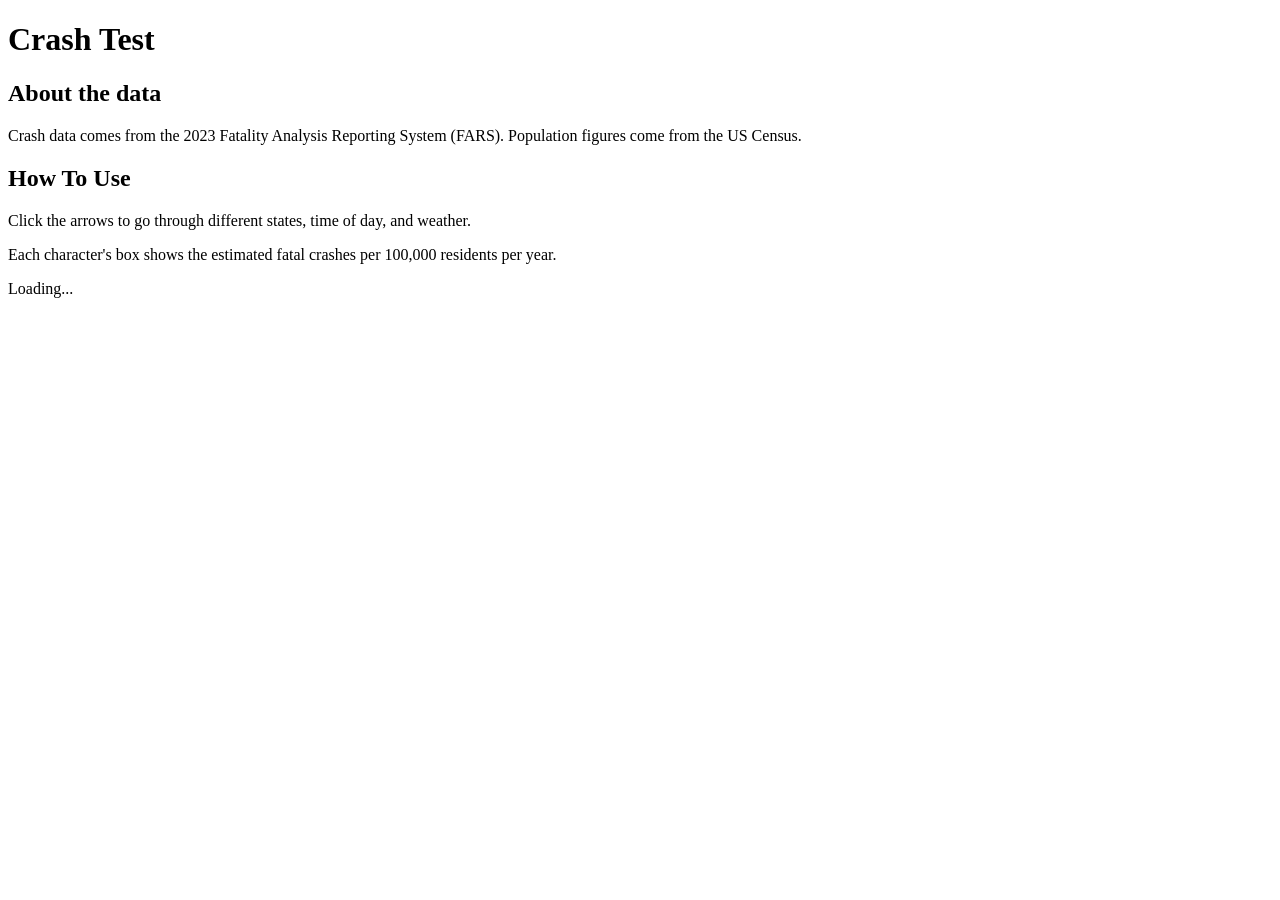
==== Proj 2/index.html @ 0feee445 "Add files via upload" ====
<!DOCTYPE html>
<html lang="en">
  <head>
    <meta charset="utf-8" />
    <meta name="viewport" content="width=device-width, initial-scale=1.0">

    <title>Crash Odds</title>

    <link rel="stylesheet" type="text/css" href="style.css">

    <script src="libraries/p5.min.js"></script>
    <script src="libraries/p5.sound.min.js"></script>
  </head>

  <body>
    <header>
      <h1>Crash Test</h1>
    </header>

    <main>
      <div id="game"></div>
      <section id="instructions">
        <h2>About the data</h2>
        <p>
          Crash data comes from the 2023 Fatality Analysis Reporting System (FARS).
          Population figures come from the US Census.
        </p>
      </section>

      

      <section id="other"> 
        <h2>How To Use</h2>
          <p>
            Click the arrows to go through different states, time of day, and weather.
          </p>
          <p>
            Each character's box shows the estimated fatal crashes per 100,000
            residents per year.
          </p>
      </section>
    </main>

    <script src="global.js"></script>
    <script src="stats.js"></script>
    <script src="screens.js"></script>
    <script src="character.js"></script>
    <script src="buttons.js"></script>
    <script src="sketch.js"></script>
  </body>
</html>
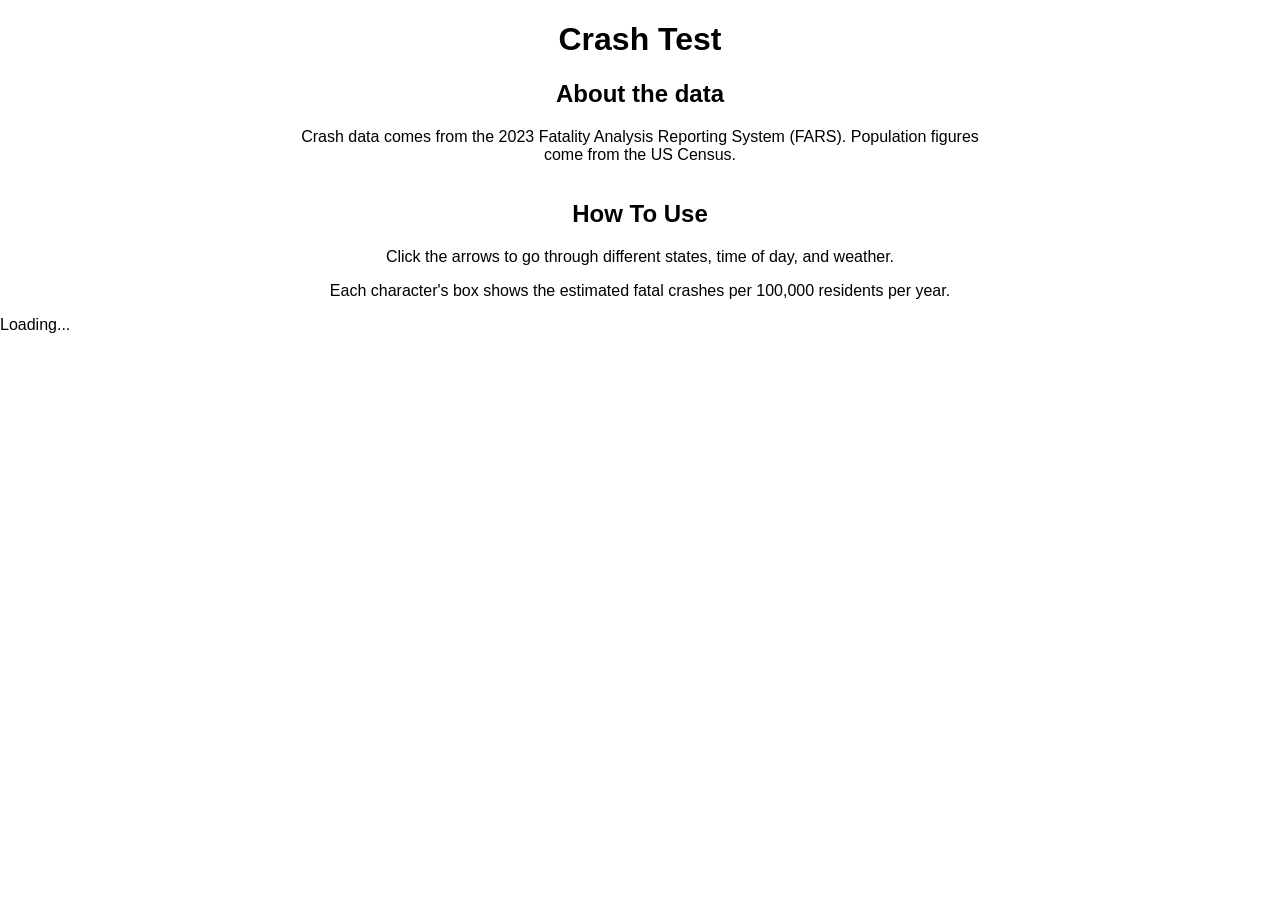
==== commit c36ebf85: "Add files via upload" ====
--- a/Proj 2/index.html
+++ b/Proj 2/index.html
@@ -18,7 +18,6 @@
     </header>
 
     <main>
-      <div id="game"></div>
       <section id="instructions">
         <h2>About the data</h2>
         <p>
@@ -27,17 +26,17 @@
         </p>
       </section>
 
-      
+      <div id="game"></div>
 
-      <section id="other"> 
+      <section id="other">
         <h2>How To Use</h2>
-          <p>
-            Click the arrows to go through different states, time of day, and weather.
-          </p>
-          <p>
-            Each character's box shows the estimated fatal crashes per 100,000
-            residents per year.
-          </p>
+        <p>
+          Click the arrows to go through different states, time of day, and weather.
+        </p>
+        <p>
+          Each character's box shows the estimated fatal crashes per 100,000
+          residents per year.
+        </p>
       </section>
     </main>
 
--- a/Proj 2/style.css
+++ b/Proj 2/style.css
@@ -0,0 +1,29 @@
+html, body {
+  margin: 0;
+  padding: 0;
+}
+
+canvas {
+  display: block;
+}
+
+body {
+  font-family: sans-serif; /* optional */
+}
+
+header, main {
+  text-align: center;
+}
+
+#game {
+  display: flex;
+  justify-content: center;
+  margin: 16px 0;
+}
+
+#instructions,
+#other {
+  max-width: 700px;
+  margin: 0 auto;
+  padding: 0 16px;
+}
